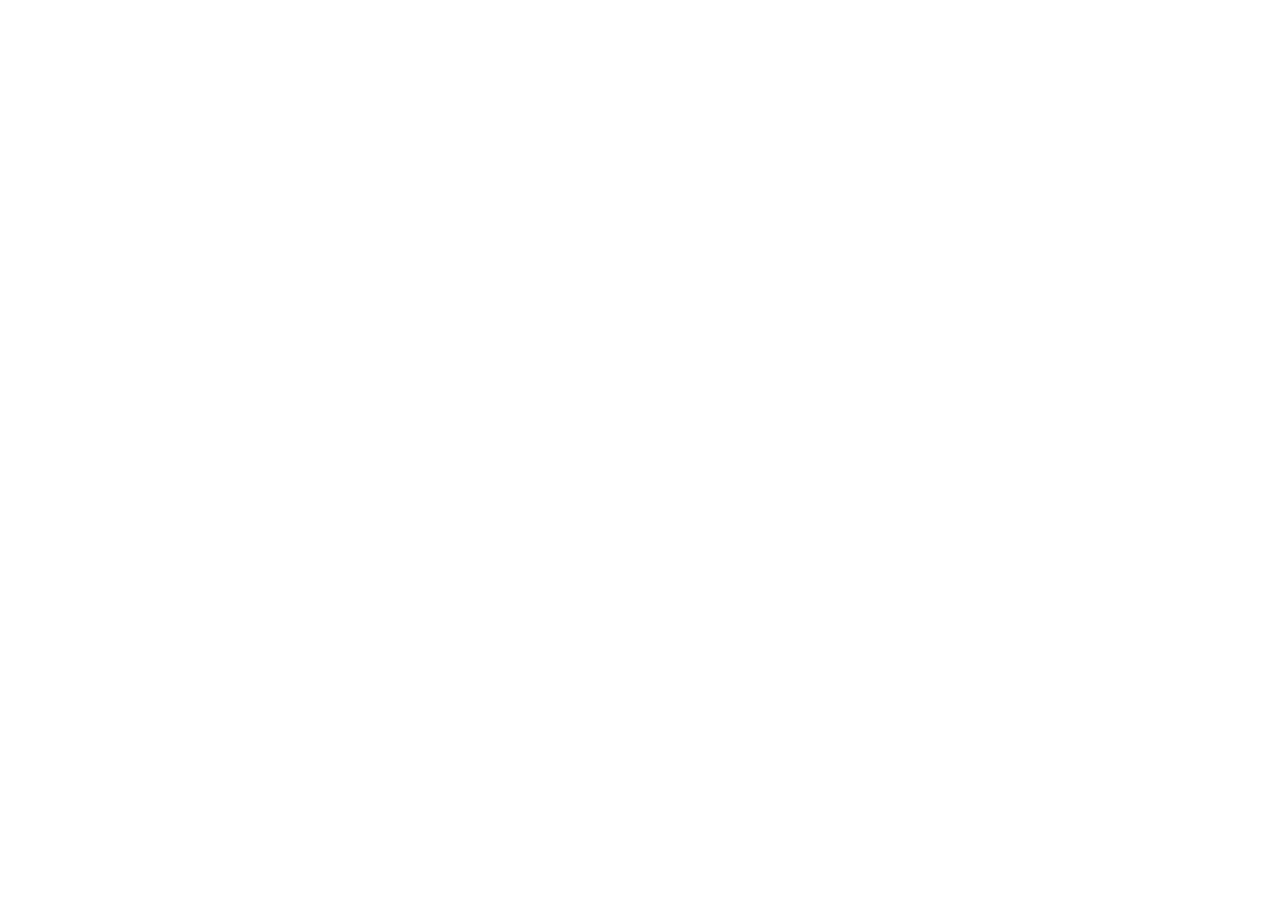
==== index.html @ 27cef918 "Add files via upload" ====
<!doctype html>
<html lang="en">
<head>
<meta charset="UTF-8" />
<meta name="viewport" content="width=device-width, initial-scale=1" />
<meta name="theme-color" content="#070a12" />
<title>MS Labs — Software &amp; Digital Products</title>
<meta name="description" content="MS Labs builds software products and digital solutions that solve real-world problems. Explore our products and software development services." />
<link rel="icon" type="image/svg+xml" href="/favicon.svg" />
<meta property="og:type" content="website" />
<meta property="og:site_name" content="MS Labs" />
<meta property="og:title" content="MS Labs — Software & Digital Products" />
<meta property="og:description" content="MS Labs builds software products and digital solutions that solve real-world problems." />
<meta property="og:url" content="https://mslabs.example/" />
<meta property="og:image" content="https://mslabs.example/og.png" />
<meta name="twitter:card" content="summary_large_image" />
  <script type="module" crossorigin src="/assets/index-n1pGgYKS.js"></script>
  <link rel="stylesheet" crossorigin href="/assets/index-Dx0YAX6_.css">
</head>
<body><div id="root"></div></body>
</html>
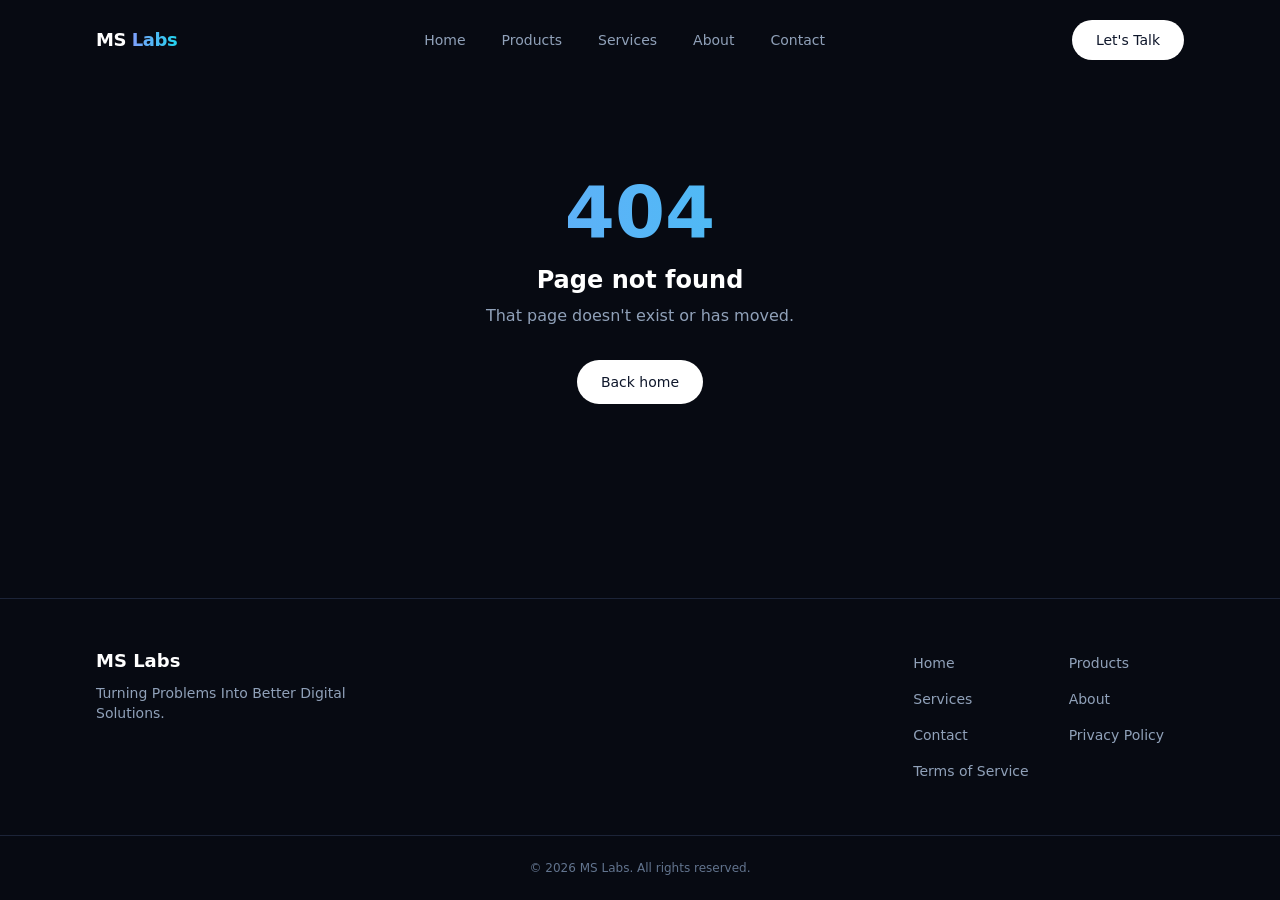
==== commit 09fcc3ab: "Add files via upload" ====
--- a/index.html
+++ b/index.html
@@ -14,8 +14,8 @@
 <meta property="og:url" content="https://mslabs.example/" />
 <meta property="og:image" content="https://mslabs.example/og.png" />
 <meta name="twitter:card" content="summary_large_image" />
-  <script type="module" crossorigin src="/assets/index-n1pGgYKS.js"></script>
-  <link rel="stylesheet" crossorigin href="/assets/index-Dx0YAX6_.css">
+  <script type="module" crossorigin src="/assets/index-CNzexE3i.js"></script>
+  <link rel="stylesheet" crossorigin href="/assets/index-DftEGc0z.css">
 </head>
 <body><div id="root"></div></body>
 </html>
--- a/assets/index-DftEGc0z.css
+++ b/assets/index-DftEGc0z.css
@@ -0,0 +1,2 @@
+/*! tailwindcss v4.3.3 | MIT License | https://tailwindcss.com */
+@layer properties{@supports (((-webkit-hyphens:none)) and (not (margin-trim:inline))) or ((-moz-orient:inline) and (not (color:rgb(from red r g b)))){*,:before,:after,::backdrop{--tw-translate-x:0;--tw-translate-y:0;--tw-translate-z:0;--tw-rotate-x:initial;--tw-rotate-y:initial;--tw-rotate-z:initial;--tw-skew-x:initial;--tw-skew-y:initial;--tw-space-y-reverse:0;--tw-border-style:solid;--tw-gradient-position:initial;--tw-gradient-from:#0000;--tw-gradient-via:#0000;--tw-gradient-to:#0000;--tw-gradient-stops:initial;--tw-gradient-via-stops:initial;--tw-gradient-from-position:0%;--tw-gradient-via-position:50%;--tw-gradient-to-position:100%;--tw-leading:initial;--tw-font-weight:initial;--tw-tracking:initial;--tw-blur:initial;--tw-brightness:initial;--tw-contrast:initial;--tw-grayscale:initial;--tw-hue-rotate:initial;--tw-invert:initial;--tw-opacity:initial;--tw-saturate:initial;--tw-sepia:initial;--tw-drop-shadow:initial;--tw-drop-shadow-color:initial;--tw-drop-shadow-alpha:100%;--tw-drop-shadow-size:initial;--tw-backdrop-blur:initial;--tw-backdrop-brightness:initial;--tw-backdrop-contrast:initial;--tw-backdrop-grayscale:initial;--tw-backdrop-hue-rotate:initial;--tw-backdrop-invert:initial;--tw-backdrop-opacity:initial;--tw-backdrop-saturate:initial;--tw-backdrop-sepia:initial;--tw-duration:initial;--tw-ease:initial;--tw-scale-x:1;--tw-scale-y:1;--tw-scale-z:1}}}@layer theme{:root,:host{--font-sans:-apple-system, BlinkMacSystemFont, "Segoe UI", Roboto, "Helvetica Neue", "Noto Sans", Arial, sans-serif, "Apple Color Emoji", "Segoe UI Emoji", "Segoe UI Symbol", "Noto Color Emoji";--font-mono:ui-monospace, SFMono-Regular, Menlo, Monaco, Consolas, "Liberation Mono", "Courier New", monospace;--color-emerald-400:oklch(76.5% .177 163.223);--color-emerald-500:oklch(69.6% .17 162.48);--color-slate-200:oklch(92.9% .013 255.508);--color-slate-300:oklch(86.9% .022 252.894);--color-slate-400:oklch(70.4% .04 256.788);--color-slate-500:oklch(55.4% .046 257.417);--color-slate-900:oklch(20.8% .042 265.755);--color-white:#fff;--spacing:.25rem;--container-xs:20rem;--container-xl:36rem;--container-2xl:42rem;--container-3xl:48rem;--container-4xl:56rem;--container-6xl:72rem;--text-xs:.75rem;--text-xs--line-height:calc(1 / .75);--text-sm:.875rem;--text-sm--line-height:calc(1.25 / .875);--text-base:1rem;--text-base--line-height:calc(1.5 / 1);--text-lg:1.125rem;--text-lg--line-height:calc(1.75 / 1.125);--text-xl:1.25rem;--text-xl--line-height:calc(1.75 / 1.25);--text-2xl:1.5rem;--text-2xl--line-height:calc(2 / 1.5);--text-3xl:1.875rem;--text-3xl--line-height:calc(2.25 / 1.875);--text-4xl:2.25rem;--text-4xl--line-height:calc(2.5 / 2.25);--text-5xl:3rem;--text-5xl--line-height:1;--text-6xl:3.75rem;--text-6xl--line-height:1;--text-7xl:4.5rem;--text-7xl--line-height:1;--font-weight-medium:500;--font-weight-semibold:600;--tracking-tight:-.025em;--tracking-widest:.1em;--radius-xl:.75rem;--radius-2xl:1rem;--radius-3xl:1.5rem;--ease-in:cubic-bezier(.4, 0, 1, 1);--ease-out:cubic-bezier(0, 0, .2, 1);--ease-in-out:cubic-bezier(.4, 0, .2, 1);--blur-xl:24px;--blur-3xl:64px;--default-transition-duration:.15s;--default-transition-timing-function:cubic-bezier(.4, 0, .2, 1);--default-font-family:var(--font-sans);--default-mono-font-family:var(--font-mono);--color-bg:#070a12;--color-card:#0e1320;--color-line:#1c2438;--color-brand:#6d7dff;--color-brand2:#22d3ee}}@layer base{*,:after,:before,::backdrop{box-sizing:border-box;border:0 solid;margin:0;padding:0}::file-selector-button{box-sizing:border-box;border:0 solid;margin:0;padding:0}html,:host{-webkit-text-size-adjust:100%;tab-size:4;line-height:1.5;font-family:var(--default-font-family,-apple-system, BlinkMacSystemFont, "Segoe UI", Roboto, "Helvetica Neue", "Noto Sans", Arial, sans-serif, "Apple Color Emoji", "Segoe UI Emoji", "Segoe UI Symbol", "Noto Color Emoji");font-feature-settings:var(--default-font-feature-settings,normal);font-variation-settings:var(--default-font-variation-settings,normal);-webkit-tap-highlight-color:transparent}hr{height:0;color:inherit;border-top-width:1px}abbr:where([title]){-webkit-text-decoration:underline dotted;text-decoration:underline dotted}h1,h2,h3,h4,h5,h6{font-size:inherit;font-weight:inherit}a{color:inherit;-webkit-text-decoration:inherit;-webkit-text-decoration:inherit;-webkit-text-decoration:inherit;-webkit-text-decoration:inherit;text-decoration:inherit}b,strong{font-weight:bolder}code,kbd,samp,pre{font-family:var(--default-mono-font-family,ui-monospace, SFMono-Regular, Menlo, Monaco, Consolas, "Liberation Mono", "Courier New", monospace);font-feature-settings:var(--default-mono-font-feature-settings,normal);font-variation-settings:var(--default-mono-font-variation-settings,normal);font-size:1em}small{font-size:80%}sub,sup{vertical-align:baseline;font-size:75%;line-height:0;position:relative}sub{bottom:-.25em}sup{top:-.5em}table{text-indent:0;border-color:inherit;border-collapse:collapse}:-moz-focusring:where(:not(iframe)){outline:auto}progress{vertical-align:baseline}summary{display:list-item}ol,ul,menu{list-style:none}img,svg,video,canvas,audio,iframe,embed,object{vertical-align:middle;display:block}img,video{max-width:100%;height:auto}button,input,select,optgroup,textarea{font:inherit;font-feature-settings:inherit;font-variation-settings:inherit;letter-spacing:inherit;color:inherit;opacity:1;background-color:#0000;border-radius:0}::file-selector-button{font:inherit;font-feature-settings:inherit;font-variation-settings:inherit;letter-spacing:inherit;color:inherit;opacity:1;background-color:#0000;border-radius:0}:where(select:is([multiple],[size])) optgroup{font-weight:bolder}:where(select:is([multiple],[size])) optgroup option{padding-inline-start:20px}::file-selector-button{margin-inline-end:4px}::placeholder{opacity:1}@supports (not ((-webkit-appearance:-apple-pay-button))) or (contain-intrinsic-size:1px){::placeholder{color:currentColor}@supports (color:color-mix(in lab, red, red)){::placeholder{color:color-mix(in oklab, currentcolor 50%, transparent)}}}textarea{resize:vertical}::-webkit-search-decoration{-webkit-appearance:none}::-webkit-date-and-time-value{min-height:1lh;text-align:inherit}::-webkit-datetime-edit{display:inline-flex}::-webkit-datetime-edit-fields-wrapper{padding:0}::-webkit-datetime-edit{padding-block:0}::-webkit-datetime-edit-year-field{padding-block:0}::-webkit-datetime-edit-month-field{padding-block:0}::-webkit-datetime-edit-day-field{padding-block:0}::-webkit-datetime-edit-hour-field{padding-block:0}::-webkit-datetime-edit-minute-field{padding-block:0}::-webkit-datetime-edit-second-field{padding-block:0}::-webkit-datetime-edit-millisecond-field{padding-block:0}::-webkit-datetime-edit-meridiem-field{padding-block:0}::-webkit-calendar-picker-indicator{line-height:1}:-moz-ui-invalid{box-shadow:none}button,input:where([type=button],[type=reset],[type=submit]){appearance:button}::file-selector-button{appearance:button}::-webkit-inner-spin-button{height:auto}::-webkit-outer-spin-button{height:auto}[hidden]:where(:not([hidden=until-found])){display:none!important}}@layer components;@layer utilities{.pointer-events-none{pointer-events:none}.visible{visibility:visible}.sr-only{clip-path:inset(50%);white-space:nowrap;border-width:0;width:1px;height:1px;margin:-1px;padding:0;position:absolute;overflow:hidden}.absolute{position:absolute}.fixed{position:fixed}.relative{position:relative}.static{position:static}.inset-0{inset:0}.inset-x-0{inset-inline:0}.-top-24{top:calc(var(--spacing) * -24)}.-top-32{top:calc(var(--spacing) * -32)}.top-0{top:0}.top-12{top:calc(var(--spacing) * 12)}.top-40{top:calc(var(--spacing) * 40)}.right-0{right:0}.left-1\/2{left:50%}.left-6{left:calc(var(--spacing) * 6)}.-z-10{z-index:calc(10 * -1)}.z-50{z-index:50}.mx-auto{margin-inline:auto}.mt-0\.5{margin-top:calc(var(--spacing) * .5)}.mt-1{margin-top:var(--spacing)}.mt-1\.5{margin-top:calc(var(--spacing) * 1.5)}.mt-2{margin-top:calc(var(--spacing) * 2)}.mt-3{margin-top:calc(var(--spacing) * 3)}.mt-4{margin-top:calc(var(--spacing) * 4)}.mt-5{margin-top:calc(var(--spacing) * 5)}.mt-6{margin-top:calc(var(--spacing) * 6)}.mt-8{margin-top:calc(var(--spacing) * 8)}.mt-9{margin-top:calc(var(--spacing) * 9)}.mt-10{margin-top:calc(var(--spacing) * 10)}.mb-3{margin-bottom:calc(var(--spacing) * 3)}.mb-5{margin-bottom:calc(var(--spacing) * 5)}.mb-6{margin-bottom:calc(var(--spacing) * 6)}.mb-8{margin-bottom:calc(var(--spacing) * 8)}.mb-12{margin-bottom:calc(var(--spacing) * 12)}.block{display:block}.contents{display:contents}.flex{display:flex}.grid{display:grid}.hidden{display:none}.inline{display:inline}.inline-block{display:inline-block}.inline-flex{display:inline-flex}.aspect-\[4\/3\]{aspect-ratio:4/3}.aspect-\[16\/9\]{aspect-ratio:16/9}.h-0\.5{height:calc(var(--spacing) * .5)}.h-4{height:calc(var(--spacing) * 4)}.h-6{height:calc(var(--spacing) * 6)}.h-7{height:calc(var(--spacing) * 7)}.h-11{height:calc(var(--spacing) * 11)}.h-12{height:calc(var(--spacing) * 12)}.h-14{height:calc(var(--spacing) * 14)}.h-16{height:calc(var(--spacing) * 16)}.h-20{height:calc(var(--spacing) * 20)}.h-64{height:calc(var(--spacing) * 64)}.h-72{height:calc(var(--spacing) * 72)}.h-96{height:calc(var(--spacing) * 96)}.h-\[60vh\]{height:60vh}.h-\[calc\(100\%-2rem\)\]{height:calc(100% - 2rem)}.h-full{height:100%}.\!min-h-10{min-height:calc(var(--spacing) * 10)!important}.min-h-11{min-height:calc(var(--spacing) * 11)}.min-h-screen{min-height:100vh}.w-4{width:calc(var(--spacing) * 4)}.w-5{width:calc(var(--spacing) * 5)}.w-6{width:calc(var(--spacing) * 6)}.w-7{width:calc(var(--spacing) * 7)}.w-11{width:calc(var(--spacing) * 11)}.w-12{width:calc(var(--spacing) * 12)}.w-16{width:calc(var(--spacing) * 16)}.w-72{width:calc(var(--spacing) * 72)}.w-96{width:calc(var(--spacing) * 96)}.w-full{width:100%}.w-px{width:1px}.max-w-2xl{max-width:var(--container-2xl)}.max-w-3xl{max-width:var(--container-3xl)}.max-w-4xl{max-width:var(--container-4xl)}.max-w-6xl{max-width:var(--container-6xl)}.max-w-xl{max-width:var(--container-xl)}.max-w-xs{max-width:var(--container-xs)}.flex-1{flex:1}.shrink-0{flex-shrink:0}.grow{flex-grow:1}.-translate-x-1\/2{--tw-translate-x:calc(calc(1 / 2 * 100%) * -1);translate:var(--tw-translate-x) var(--tw-translate-y)}.transform{transform:var(--tw-rotate-x,) var(--tw-rotate-y,) var(--tw-rotate-z,) var(--tw-skew-x,) var(--tw-skew-y,)}.resize{resize:both}.grid-cols-2{grid-template-columns:repeat(2,minmax(0,1fr))}.flex-col{flex-direction:column}.place-items-center{place-items:center}.items-center{align-items:center}.justify-between{justify-content:space-between}.justify-center{justify-content:center}.gap-1{gap:var(--spacing)}.gap-1\.5{gap:calc(var(--spacing) * 1.5)}.gap-2{gap:calc(var(--spacing) * 2)}.gap-3{gap:calc(var(--spacing) * 3)}.gap-4{gap:calc(var(--spacing) * 4)}.gap-5{gap:calc(var(--spacing) * 5)}.gap-8{gap:calc(var(--spacing) * 8)}.gap-10{gap:calc(var(--spacing) * 10)}.gap-12{gap:calc(var(--spacing) * 12)}:where(.space-y-1>:not(:last-child)){--tw-space-y-reverse:0;margin-block-start:calc(var(--spacing) * var(--tw-space-y-reverse));margin-block-end:calc(var(--spacing) * calc(1 - var(--tw-space-y-reverse)))}:where(.space-y-2>:not(:last-child)){--tw-space-y-reverse:0;margin-block-start:calc(calc(var(--spacing) * 2) * var(--tw-space-y-reverse));margin-block-end:calc(calc(var(--spacing) * 2) * calc(1 - var(--tw-space-y-reverse)))}:where(.space-y-3>:not(:last-child)){--tw-space-y-reverse:0;margin-block-start:calc(calc(var(--spacing) * 3) * var(--tw-space-y-reverse));margin-block-end:calc(calc(var(--spacing) * 3) * calc(1 - var(--tw-space-y-reverse)))}:where(.space-y-4>:not(:last-child)){--tw-space-y-reverse:0;margin-block-start:calc(calc(var(--spacing) * 4) * var(--tw-space-y-reverse));margin-block-end:calc(calc(var(--spacing) * 4) * calc(1 - var(--tw-space-y-reverse)))}.gap-x-10{column-gap:calc(var(--spacing) * 10)}.gap-y-1{row-gap:var(--spacing)}.overflow-hidden{overflow:hidden}.rounded{border-radius:.25rem}.rounded-2xl{border-radius:var(--radius-2xl)}.rounded-3xl{border-radius:var(--radius-3xl)}.rounded-full{border-radius:2147483647px}.rounded-xl{border-radius:var(--radius-xl)}.border{border-style:var(--tw-border-style);border-width:1px}.border-t{border-top-style:var(--tw-border-style);border-top-width:1px}.border-b{border-bottom-style:var(--tw-border-style);border-bottom-width:1px}.border-brand\/40{border-color:#6d7dff66}@supports (color:color-mix(in lab, red, red)){.border-brand\/40{border-color:color-mix(in oklab, var(--color-brand) 40%, transparent)}}.border-line{border-color:var(--color-line)}.border-white\/15{border-color:#ffffff26}@supports (color:color-mix(in lab, red, red)){.border-white\/15{border-color:color-mix(in oklab, var(--color-white) 15%, transparent)}}.bg-bg\/85{background-color:#070a12d9}@supports (color:color-mix(in lab, red, red)){.bg-bg\/85{background-color:color-mix(in oklab, var(--color-bg) 85%, transparent)}}.bg-brand\/25{background-color:#6d7dff40}@supports (color:color-mix(in lab, red, red)){.bg-brand\/25{background-color:color-mix(in oklab, var(--color-brand) 25%, transparent)}}.bg-brand\/30{background-color:#6d7dff4d}@supports (color:color-mix(in lab, red, red)){.bg-brand\/30{background-color:color-mix(in oklab, var(--color-brand) 30%, transparent)}}.bg-brand2\/10{background-color:#22d3ee1a}@supports (color:color-mix(in lab, red, red)){.bg-brand2\/10{background-color:color-mix(in oklab, var(--color-brand2) 10%, transparent)}}.bg-card{background-color:var(--color-card)}.bg-card\/70{background-color:#0e1320b3}@supports (color:color-mix(in lab, red, red)){.bg-card\/70{background-color:color-mix(in oklab, var(--color-card) 70%, transparent)}}.bg-emerald-500{background-color:var(--color-emerald-500)}.bg-line{background-color:var(--color-line)}.bg-slate-900{background-color:var(--color-slate-900)}.bg-white{background-color:var(--color-white)}.bg-white\/10{background-color:#ffffff1a}@supports (color:color-mix(in lab, red, red)){.bg-white\/10{background-color:color-mix(in oklab, var(--color-white) 10%, transparent)}}.bg-gradient-to-br{--tw-gradient-position:to bottom right in oklab;background-image:linear-gradient(var(--tw-gradient-stops))}.bg-\[linear-gradient\(\#ffffff08_1px\,transparent_1px\)\,linear-gradient\(90deg\,\#ffffff08_1px\,transparent_1px\)\]{background-image:linear-gradient(#ffffff08 1px,#0000 1px),linear-gradient(90deg,#ffffff08 1px,#0000 1px)}.from-brand\/20{--tw-gradient-from:#6d7dff33}@supports (color:color-mix(in lab, red, red)){.from-brand\/20{--tw-gradient-from:color-mix(in oklab, var(--color-brand) 20%, transparent)}}.from-brand\/20{--tw-gradient-stops:var(--tw-gradient-via-stops,var(--tw-gradient-position), var(--tw-gradient-from) var(--tw-gradient-from-position), var(--tw-gradient-to) var(--tw-gradient-to-position))}.to-brand2\/10{--tw-gradient-to:#22d3ee1a}@supports (color:color-mix(in lab, red, red)){.to-brand2\/10{--tw-gradient-to:color-mix(in oklab, var(--color-brand2) 10%, transparent)}}.to-brand2\/10{--tw-gradient-stops:var(--tw-gradient-via-stops,var(--tw-gradient-position), var(--tw-gradient-from) var(--tw-gradient-from-position), var(--tw-gradient-to) var(--tw-gradient-to-position))}.\[mask-image\:radial-gradient\(ellipse_at_top\,black\,transparent_70\%\)\]{-webkit-mask-image:radial-gradient(at top,#000,#0000 70%);mask-image:radial-gradient(at top,#000,#0000 70%)}.bg-\[size\:48px_48px\]{background-size:48px 48px}.object-cover{object-fit:cover}.p-6{padding:calc(var(--spacing) * 6)}.p-7{padding:calc(var(--spacing) * 7)}.px-2\.5{padding-inline:calc(var(--spacing) * 2.5)}.px-4{padding-inline:calc(var(--spacing) * 4)}.px-5{padding-inline:calc(var(--spacing) * 5)}.px-6{padding-inline:calc(var(--spacing) * 6)}.\!py-8{padding-block:calc(var(--spacing) * 8)!important}.py-1{padding-block:var(--spacing)}.py-1\.5{padding-block:calc(var(--spacing) * 1.5)}.py-2{padding-block:calc(var(--spacing) * 2)}.py-3{padding-block:calc(var(--spacing) * 3)}.py-6{padding-block:calc(var(--spacing) * 6)}.py-12{padding-block:calc(var(--spacing) * 12)}.py-14{padding-block:calc(var(--spacing) * 14)}.py-16{padding-block:calc(var(--spacing) * 16)}.pt-2{padding-top:calc(var(--spacing) * 2)}.pt-3{padding-top:calc(var(--spacing) * 3)}.pt-14{padding-top:calc(var(--spacing) * 14)}.pt-20{padding-top:calc(var(--spacing) * 20)}.pb-6{padding-bottom:calc(var(--spacing) * 6)}.pb-10{padding-bottom:calc(var(--spacing) * 10)}.pb-16{padding-bottom:calc(var(--spacing) * 16)}.text-center{text-align:center}.text-2xl{font-size:var(--text-2xl);line-height:var(--tw-leading,var(--text-2xl--line-height))}.text-3xl{font-size:var(--text-3xl);line-height:var(--tw-leading,var(--text-3xl--line-height))}.text-4xl{font-size:var(--text-4xl);line-height:var(--tw-leading,var(--text-4xl--line-height))}.text-7xl{font-size:var(--text-7xl);line-height:var(--tw-leading,var(--text-7xl--line-height))}.text-base{font-size:var(--text-base);line-height:var(--tw-leading,var(--text-base--line-height))}.text-lg{font-size:var(--text-lg);line-height:var(--tw-leading,var(--text-lg--line-height))}.text-sm{font-size:var(--text-sm);line-height:var(--tw-leading,var(--text-sm--line-height))}.text-xl{font-size:var(--text-xl);line-height:var(--tw-leading,var(--text-xl--line-height))}.text-xs{font-size:var(--text-xs);line-height:var(--tw-leading,var(--text-xs--line-height))}.leading-\[1\.1\]{--tw-leading:1.1;line-height:1.1}.font-medium{--tw-font-weight:var(--font-weight-medium);font-weight:var(--font-weight-medium)}.font-semibold{--tw-font-weight:var(--font-weight-semibold);font-weight:var(--font-weight-semibold)}.tracking-tight{--tw-tracking:var(--tracking-tight);letter-spacing:var(--tracking-tight)}.tracking-widest{--tw-tracking:var(--tracking-widest);letter-spacing:var(--tracking-widest)}.text-brand{color:var(--color-brand)}.text-brand2{color:var(--color-brand2)}.text-emerald-400{color:var(--color-emerald-400)}.text-slate-300{color:var(--color-slate-300)}.text-slate-400{color:var(--color-slate-400)}.text-slate-500{color:var(--color-slate-500)}.text-slate-900{color:var(--color-slate-900)}.text-white{color:var(--color-white)}.text-white\/80{color:#fffc}@supports (color:color-mix(in lab, red, red)){.text-white\/80{color:color-mix(in oklab, var(--color-white) 80%, transparent)}}.uppercase{text-transform:uppercase}.italic{font-style:italic}.blur{--tw-blur:blur(8px);filter:var(--tw-blur,) var(--tw-brightness,) var(--tw-contrast,) var(--tw-grayscale,) var(--tw-hue-rotate,) var(--tw-invert,) var(--tw-saturate,) var(--tw-sepia,) var(--tw-drop-shadow,)}.blur-3xl{--tw-blur:blur(var(--blur-3xl));filter:var(--tw-blur,) var(--tw-brightness,) var(--tw-contrast,) var(--tw-grayscale,) var(--tw-hue-rotate,) var(--tw-invert,) var(--tw-saturate,) var(--tw-sepia,) var(--tw-drop-shadow,)}.drop-shadow{--tw-drop-shadow-size:drop-shadow(0 1px 2px var(--tw-drop-shadow-color,#0000001a)) drop-shadow(0 1px 1px var(--tw-drop-shadow-color,#0000000f));--tw-drop-shadow:drop-shadow(0 1px 2px #0000001a) drop-shadow(0 1px 1px #0000000f);filter:var(--tw-blur,) var(--tw-brightness,) var(--tw-contrast,) var(--tw-grayscale,) var(--tw-hue-rotate,) var(--tw-invert,) var(--tw-saturate,) var(--tw-sepia,) var(--tw-drop-shadow,)}.filter{filter:var(--tw-blur,) var(--tw-brightness,) var(--tw-contrast,) var(--tw-grayscale,) var(--tw-hue-rotate,) var(--tw-invert,) var(--tw-saturate,) var(--tw-sepia,) var(--tw-drop-shadow,)}.filter\!{filter:var(--tw-blur,) var(--tw-brightness,) var(--tw-contrast,) var(--tw-grayscale,) var(--tw-hue-rotate,) var(--tw-invert,) var(--tw-saturate,) var(--tw-sepia,) var(--tw-drop-shadow,)!important}.backdrop-blur-xl{--tw-backdrop-blur:blur(var(--blur-xl));-webkit-backdrop-filter:var(--tw-backdrop-blur,) var(--tw-backdrop-brightness,) var(--tw-backdrop-contrast,) var(--tw-backdrop-grayscale,) var(--tw-backdrop-hue-rotate,) var(--tw-backdrop-invert,) var(--tw-backdrop-opacity,) var(--tw-backdrop-saturate,) var(--tw-backdrop-sepia,);backdrop-filter:var(--tw-backdrop-blur,) var(--tw-backdrop-brightness,) var(--tw-backdrop-contrast,) var(--tw-backdrop-grayscale,) var(--tw-backdrop-hue-rotate,) var(--tw-backdrop-invert,) var(--tw-backdrop-opacity,) var(--tw-backdrop-saturate,) var(--tw-backdrop-sepia,)}.transition{transition-property:color,background-color,border-color,outline-color,text-decoration-color,fill,stroke,--tw-gradient-from,--tw-gradient-via,--tw-gradient-to,opacity,box-shadow,transform,translate,scale,rotate,filter,-webkit-backdrop-filter,backdrop-filter,display,content-visibility,overlay,pointer-events;transition-timing-function:var(--tw-ease,var(--default-transition-timing-function));transition-duration:var(--tw-duration,var(--default-transition-duration))}.transition-all{transition-property:all;transition-timing-function:var(--tw-ease,var(--default-transition-timing-function));transition-duration:var(--tw-duration,var(--default-transition-duration))}.transition-colors{transition-property:color,background-color,border-color,outline-color,text-decoration-color,fill,stroke,--tw-gradient-from,--tw-gradient-via,--tw-gradient-to;transition-timing-function:var(--tw-ease,var(--default-transition-timing-function));transition-duration:var(--tw-duration,var(--default-transition-duration))}.duration-300{--tw-duration:.3s;transition-duration:.3s}.ease-in{--tw-ease:var(--ease-in);transition-timing-function:var(--ease-in)}.ease-in-out{--tw-ease:var(--ease-in-out);transition-timing-function:var(--ease-in-out)}.ease-out{--tw-ease:var(--ease-out);transition-timing-function:var(--ease-out)}.outline-none{--tw-outline-style:none;outline-style:none}@media (hover:hover){.group-hover\:translate-x-0\.5:is(:where(.group):hover *){--tw-translate-x:calc(var(--spacing) * .5);translate:var(--tw-translate-x) var(--tw-translate-y)}.group-hover\:-translate-y-0\.5:is(:where(.group):hover *){--tw-translate-y:calc(var(--spacing) * -.5);translate:var(--tw-translate-x) var(--tw-translate-y)}}.last\:pb-0:last-child{padding-bottom:0}@media (hover:hover){.hover\:border-brand\/50:hover{border-color:#6d7dff80}@supports (color:color-mix(in lab, red, red)){.hover\:border-brand\/50:hover{border-color:color-mix(in oklab, var(--color-brand) 50%, transparent)}}.hover\:bg-emerald-400:hover{background-color:var(--color-emerald-400)}.hover\:bg-slate-200:hover{background-color:var(--color-slate-200)}.hover\:bg-white\/10:hover{background-color:#ffffff1a}@supports (color:color-mix(in lab, red, red)){.hover\:bg-white\/10:hover{background-color:color-mix(in oklab, var(--color-white) 10%, transparent)}}.hover\:text-white:hover{color:var(--color-white)}}.focus\:not-sr-only:focus{clip-path:none;white-space:normal;width:auto;height:auto;margin:0;padding:0;position:static;overflow:visible}.focus\:fixed:focus{position:fixed}.focus\:top-3:focus{top:calc(var(--spacing) * 3)}.focus\:left-3:focus{left:calc(var(--spacing) * 3)}.focus\:z-\[60\]:focus{z-index:60}.focus\:rounded:focus{border-radius:.25rem}.focus\:border-brand:focus{border-color:var(--color-brand)}.focus\:bg-white:focus{background-color:var(--color-white)}.focus\:px-3:focus{padding-inline:calc(var(--spacing) * 3)}.focus\:py-2:focus{padding-block:calc(var(--spacing) * 2)}.focus\:text-slate-900:focus{color:var(--color-slate-900)}.active\:scale-95:active{--tw-scale-x:95%;--tw-scale-y:95%;--tw-scale-z:95%;scale:var(--tw-scale-x) var(--tw-scale-y)}@media (width>=40rem){.sm\:h-\[32rem\]{height:32rem}.sm\:w-\[32rem\]{width:32rem}.sm\:w-auto{width:auto}.sm\:grid-cols-2{grid-template-columns:repeat(2,minmax(0,1fr))}.sm\:flex-row{flex-direction:row}.sm\:px-8{padding-inline:calc(var(--spacing) * 8)}.sm\:px-12{padding-inline:calc(var(--spacing) * 12)}.sm\:py-20{padding-block:calc(var(--spacing) * 20)}.sm\:py-24{padding-block:calc(var(--spacing) * 24)}.sm\:pt-24{padding-top:calc(var(--spacing) * 24)}.sm\:pb-24{padding-bottom:calc(var(--spacing) * 24)}.sm\:text-4xl{font-size:var(--text-4xl);line-height:var(--tw-leading,var(--text-4xl--line-height))}.sm\:text-5xl{font-size:var(--text-5xl);line-height:var(--tw-leading,var(--text-5xl--line-height))}.sm\:text-6xl{font-size:var(--text-6xl);line-height:var(--tw-leading,var(--text-6xl--line-height))}.sm\:text-lg{font-size:var(--text-lg);line-height:var(--tw-leading,var(--text-lg--line-height))}}@media (width>=48rem){.md\:block{display:block}.md\:flex{display:flex}.md\:hidden{display:none}.md\:grid-cols-2{grid-template-columns:repeat(2,minmax(0,1fr))}.md\:grid-cols-3{grid-template-columns:repeat(3,minmax(0,1fr))}.md\:flex-row{flex-direction:row}.md\:justify-between{justify-content:space-between}}@media (width>=64rem){.lg\:col-span-2{grid-column:span 2/span 2}.lg\:col-span-3{grid-column:span 3/span 3}.lg\:grid-cols-2{grid-template-columns:repeat(2,minmax(0,1fr))}.lg\:grid-cols-3{grid-template-columns:repeat(3,minmax(0,1fr))}.lg\:grid-cols-5{grid-template-columns:repeat(5,minmax(0,1fr))}.lg\:text-7xl{font-size:var(--text-7xl);line-height:var(--tw-leading,var(--text-7xl--line-height))}}}html{scroll-behavior:smooth;color:#cbd5e1;background:#070a12}body{-webkit-font-smoothing:antialiased;font-family:ui-sans-serif,system-ui,-apple-system,Segoe UI,Roboto,sans-serif;overflow-x:hidden}.grad-text{color:#0000;background:linear-gradient(90deg,#8b98ff,#22d3ee);-webkit-background-clip:text;background-clip:text}@keyframes drift{50%{transform:translate(30px,-20px)}}.blob{animation:20s ease-in-out infinite drift}@media (prefers-reduced-motion:reduce){.blob{animation:none}html{scroll-behavior:auto}}@property --tw-translate-x{syntax:"*";inherits:false;initial-value:0}@property --tw-translate-y{syntax:"*";inherits:false;initial-value:0}@property --tw-translate-z{syntax:"*";inherits:false;initial-value:0}@property --tw-rotate-x{syntax:"*";inherits:false}@property --tw-rotate-y{syntax:"*";inherits:false}@property --tw-rotate-z{syntax:"*";inherits:false}@property --tw-skew-x{syntax:"*";inherits:false}@property --tw-skew-y{syntax:"*";inherits:false}@property --tw-space-y-reverse{syntax:"*";inherits:false;initial-value:0}@property --tw-border-style{syntax:"*";inherits:false;initial-value:solid}@property --tw-gradient-position{syntax:"*";inherits:false}@property --tw-gradient-from{syntax:"<color>";inherits:false;initial-value:#0000}@property --tw-gradient-via{syntax:"<color>";inherits:false;initial-value:#0000}@property --tw-gradient-to{syntax:"<color>";inherits:false;initial-value:#0000}@property --tw-gradient-stops{syntax:"*";inherits:false}@property --tw-gradient-via-stops{syntax:"*";inherits:false}@property --tw-gradient-from-position{syntax:"<length-percentage>";inherits:false;initial-value:0%}@property --tw-gradient-via-position{syntax:"<length-percentage>";inherits:false;initial-value:50%}@property --tw-gradient-to-position{syntax:"<length-percentage>";inherits:false;initial-value:100%}@property --tw-leading{syntax:"*";inherits:false}@property --tw-font-weight{syntax:"*";inherits:false}@property --tw-tracking{syntax:"*";inherits:false}@property --tw-blur{syntax:"*";inherits:false}@property --tw-brightness{syntax:"*";inherits:false}@property --tw-contrast{syntax:"*";inherits:false}@property --tw-grayscale{syntax:"*";inherits:false}@property --tw-hue-rotate{syntax:"*";inherits:false}@property --tw-invert{syntax:"*";inherits:false}@property --tw-opacity{syntax:"*";inherits:false}@property --tw-saturate{syntax:"*";inherits:false}@property --tw-sepia{syntax:"*";inherits:false}@property --tw-drop-shadow{syntax:"*";inherits:false}@property --tw-drop-shadow-color{syntax:"*";inherits:false}@property --tw-drop-shadow-alpha{syntax:"<percentage>";inherits:false;initial-value:100%}@property --tw-drop-shadow-size{syntax:"*";inherits:false}@property --tw-backdrop-blur{syntax:"*";inherits:false}@property --tw-backdrop-brightness{syntax:"*";inherits:false}@property --tw-backdrop-contrast{syntax:"*";inherits:false}@property --tw-backdrop-grayscale{syntax:"*";inherits:false}@property --tw-backdrop-hue-rotate{syntax:"*";inherits:false}@property --tw-backdrop-invert{syntax:"*";inherits:false}@property --tw-backdrop-opacity{syntax:"*";inherits:false}@property --tw-backdrop-saturate{syntax:"*";inherits:false}@property --tw-backdrop-sepia{syntax:"*";inherits:false}@property --tw-duration{syntax:"*";inherits:false}@property --tw-ease{syntax:"*";inherits:false}@property --tw-scale-x{syntax:"*";inherits:false;initial-value:1}@property --tw-scale-y{syntax:"*";inherits:false;initial-value:1}@property --tw-scale-z{syntax:"*";inherits:false;initial-value:1}
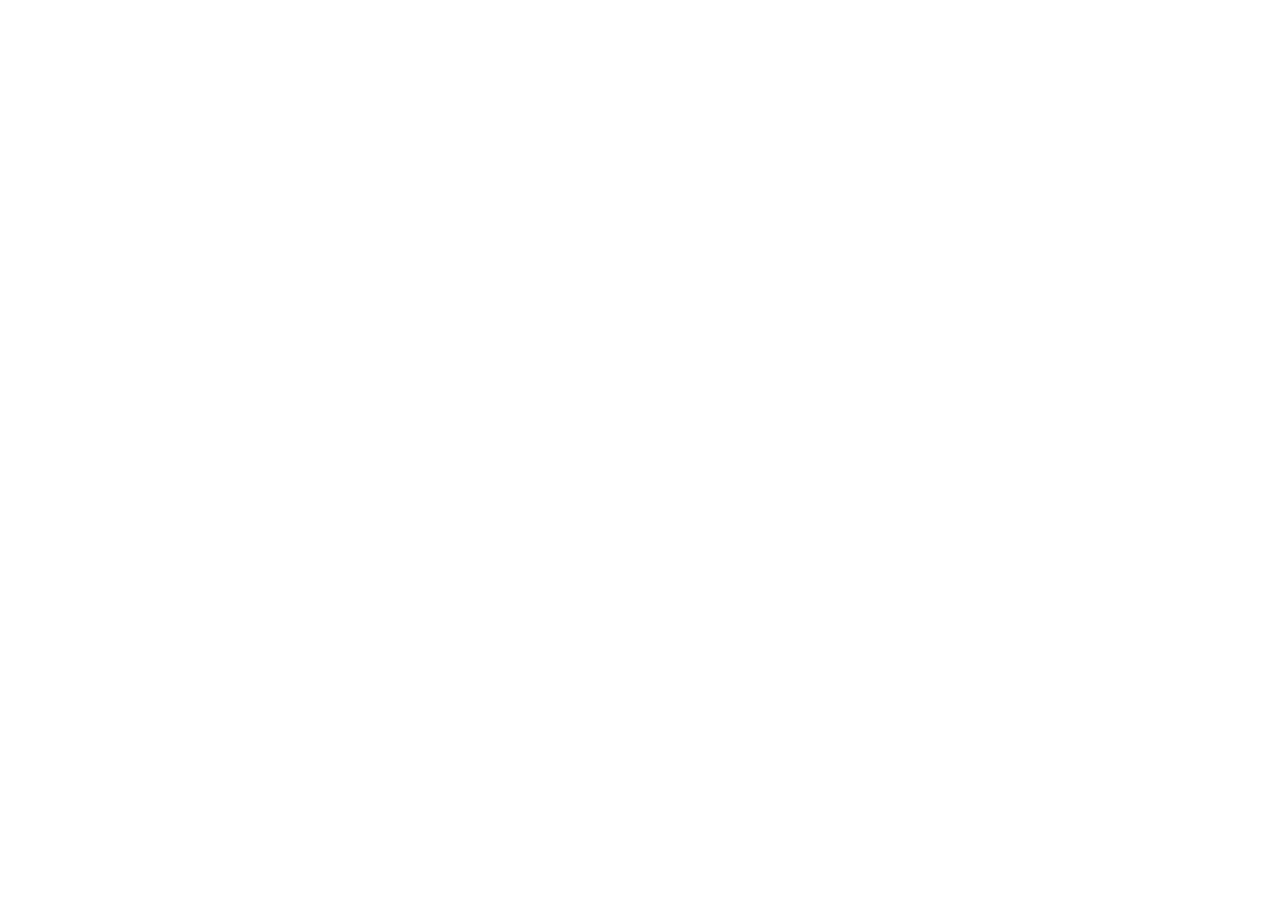
==== commit 4769be33: "Add files via upload" ====
--- a/index.html
+++ b/index.html
@@ -6,7 +6,7 @@
 <meta name="theme-color" content="#070a12" />
 <title>MS Labs — Software &amp; Digital Products</title>
 <meta name="description" content="MS Labs builds software products and digital solutions that solve real-world problems. Explore our products and software development services." />
-<link rel="icon" type="image/svg+xml" href="/favicon.svg" />
+<link rel="icon" type="image/svg+xml" href="/ms-labs-website/favicon.svg" />
 <meta property="og:type" content="website" />
 <meta property="og:site_name" content="MS Labs" />
 <meta property="og:title" content="MS Labs — Software & Digital Products" />
@@ -14,8 +14,8 @@
 <meta property="og:url" content="https://mslabs.example/" />
 <meta property="og:image" content="https://mslabs.example/og.png" />
 <meta name="twitter:card" content="summary_large_image" />
-  <script type="module" crossorigin src="/assets/index-CNzexE3i.js"></script>
-  <link rel="stylesheet" crossorigin href="/assets/index-DftEGc0z.css">
+  <script type="module" crossorigin src="/ms-labs-website/assets/index-BzxRMMkI.js"></script>
+  <link rel="stylesheet" crossorigin href="/ms-labs-website/assets/index-_ALHL3II.css">
 </head>
 <body><div id="root"></div></body>
 </html>
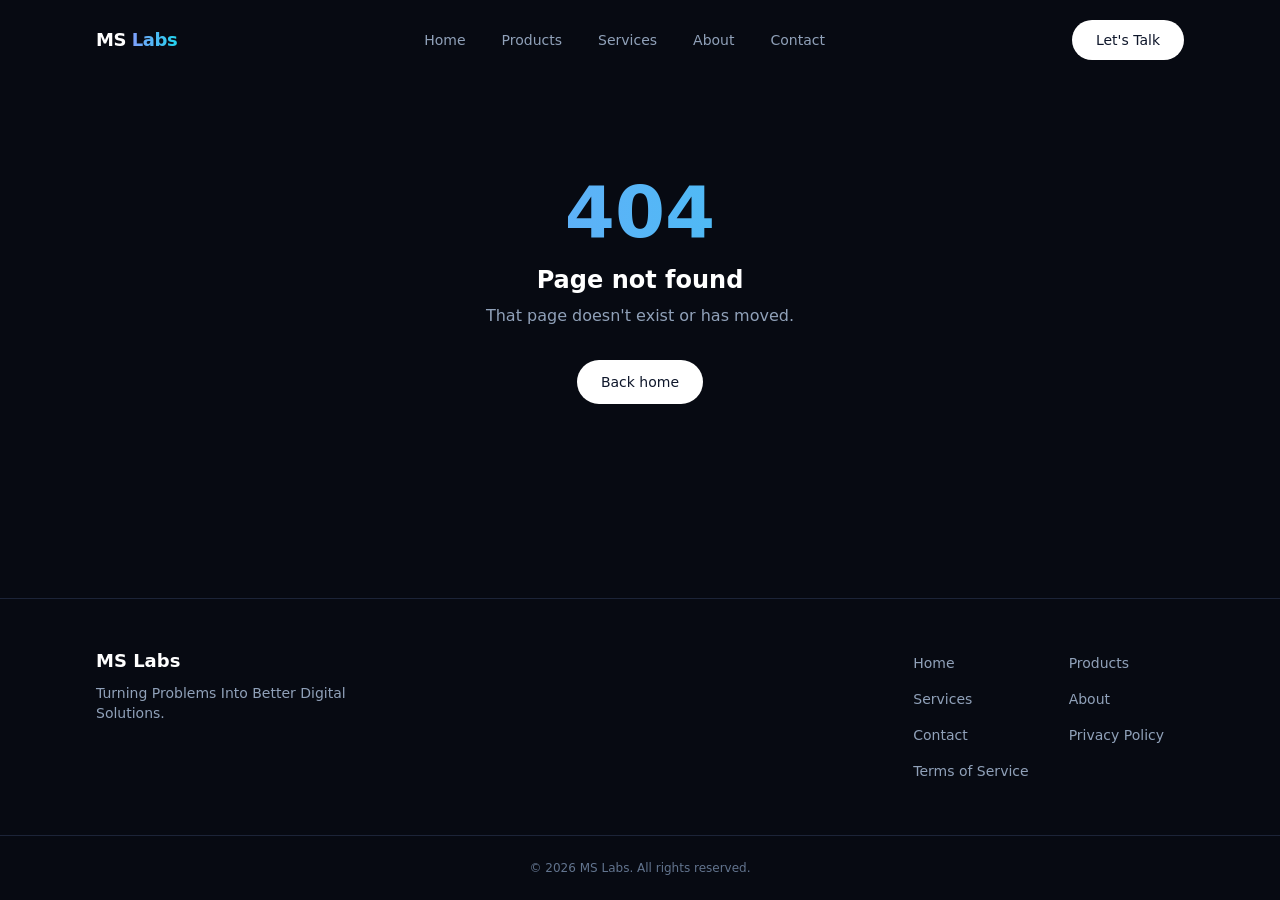
==== commit 41260ac2: "Add files via upload" ====
--- a/index.html
+++ b/index.html
@@ -6,16 +6,23 @@
 <meta name="theme-color" content="#070a12" />
 <title>MS Labs — Software &amp; Digital Products</title>
 <meta name="description" content="MS Labs builds software products and digital solutions that solve real-world problems. Explore our products and software development services." />
-<link rel="icon" type="image/svg+xml" href="/ms-labs-website/favicon.svg" />
+<link rel="icon" type="image/svg+xml" href="/favicon.svg" />
 <meta property="og:type" content="website" />
 <meta property="og:site_name" content="MS Labs" />
 <meta property="og:title" content="MS Labs — Software & Digital Products" />
 <meta property="og:description" content="MS Labs builds software products and digital solutions that solve real-world problems." />
-<meta property="og:url" content="https://mslabs.example/" />
-<meta property="og:image" content="https://mslabs.example/og.png" />
+<meta property="og:url" content="https://mslabs.online/" />
+<meta property="og:image" content="https://mslabs.online/og.png" />
+<meta property="og:image:type" content="image/png" />
+<meta property="og:image:width" content="1200" />
+<meta property="og:image:height" content="630" />
+<meta property="og:image:alt" content="MS Labs — Turning Problems Into Better Digital Solutions." />
 <meta name="twitter:card" content="summary_large_image" />
-  <script type="module" crossorigin src="/ms-labs-website/assets/index-BzxRMMkI.js"></script>
-  <link rel="stylesheet" crossorigin href="/ms-labs-website/assets/index-_ALHL3II.css">
+<meta name="twitter:title" content="MS Labs — Software & Digital Products" />
+<meta name="twitter:description" content="MS Labs builds software products and digital solutions that solve real-world problems." />
+<meta name="twitter:image" content="https://mslabs.online/og.png" />
+  <script type="module" crossorigin src="/assets/index-DWjuO920.js"></script>
+  <link rel="stylesheet" crossorigin href="/assets/index-_ALHL3II.css">
 </head>
 <body><div id="root"></div></body>
 </html>
--- a/assets/index-_ALHL3II.css
+++ b/assets/index-_ALHL3II.css
@@ -0,0 +1,2 @@
+/*! tailwindcss v4.3.3 | MIT License | https://tailwindcss.com */
+@layer properties{@supports (((-webkit-hyphens:none)) and (not (margin-trim:inline))) or ((-moz-orient:inline) and (not (color:rgb(from red r g b)))){*,:before,:after,::backdrop{--tw-translate-x:0;--tw-translate-y:0;--tw-translate-z:0;--tw-space-y-reverse:0;--tw-border-style:solid;--tw-gradient-position:initial;--tw-gradient-from:#0000;--tw-gradient-via:#0000;--tw-gradient-to:#0000;--tw-gradient-stops:initial;--tw-gradient-via-stops:initial;--tw-gradient-from-position:0%;--tw-gradient-via-position:50%;--tw-gradient-to-position:100%;--tw-leading:initial;--tw-font-weight:initial;--tw-tracking:initial;--tw-blur:initial;--tw-brightness:initial;--tw-contrast:initial;--tw-grayscale:initial;--tw-hue-rotate:initial;--tw-invert:initial;--tw-opacity:initial;--tw-saturate:initial;--tw-sepia:initial;--tw-drop-shadow:initial;--tw-drop-shadow-color:initial;--tw-drop-shadow-alpha:100%;--tw-drop-shadow-size:initial;--tw-backdrop-blur:initial;--tw-backdrop-brightness:initial;--tw-backdrop-contrast:initial;--tw-backdrop-grayscale:initial;--tw-backdrop-hue-rotate:initial;--tw-backdrop-invert:initial;--tw-backdrop-opacity:initial;--tw-backdrop-saturate:initial;--tw-backdrop-sepia:initial;--tw-duration:initial;--tw-scale-x:1;--tw-scale-y:1;--tw-scale-z:1}}}@layer theme{:root,:host{--font-sans:-apple-system, BlinkMacSystemFont, "Segoe UI", Roboto, "Helvetica Neue", "Noto Sans", Arial, sans-serif, "Apple Color Emoji", "Segoe UI Emoji", "Segoe UI Symbol", "Noto Color Emoji";--font-mono:ui-monospace, SFMono-Regular, Menlo, Monaco, Consolas, "Liberation Mono", "Courier New", monospace;--color-emerald-400:oklch(76.5% .177 163.223);--color-emerald-500:oklch(69.6% .17 162.48);--color-slate-200:oklch(92.9% .013 255.508);--color-slate-300:oklch(86.9% .022 252.894);--color-slate-400:oklch(70.4% .04 256.788);--color-slate-500:oklch(55.4% .046 257.417);--color-slate-900:oklch(20.8% .042 265.755);--color-white:#fff;--spacing:.25rem;--container-xs:20rem;--container-xl:36rem;--container-2xl:42rem;--container-3xl:48rem;--container-4xl:56rem;--container-6xl:72rem;--text-xs:.75rem;--text-xs--line-height:calc(1 / .75);--text-sm:.875rem;--text-sm--line-height:calc(1.25 / .875);--text-base:1rem;--text-base--line-height:calc(1.5 / 1);--text-lg:1.125rem;--text-lg--line-height:calc(1.75 / 1.125);--text-xl:1.25rem;--text-xl--line-height:calc(1.75 / 1.25);--text-2xl:1.5rem;--text-2xl--line-height:calc(2 / 1.5);--text-3xl:1.875rem;--text-3xl--line-height:calc(2.25 / 1.875);--text-4xl:2.25rem;--text-4xl--line-height:calc(2.5 / 2.25);--text-5xl:3rem;--text-5xl--line-height:1;--text-6xl:3.75rem;--text-6xl--line-height:1;--text-7xl:4.5rem;--text-7xl--line-height:1;--font-weight-medium:500;--font-weight-semibold:600;--tracking-tight:-.025em;--tracking-widest:.1em;--radius-xl:.75rem;--radius-2xl:1rem;--radius-3xl:1.5rem;--blur-xl:24px;--blur-3xl:64px;--default-transition-duration:.15s;--default-transition-timing-function:cubic-bezier(.4, 0, .2, 1);--default-font-family:var(--font-sans);--default-mono-font-family:var(--font-mono);--color-bg:#070a12;--color-card:#0e1320;--color-line:#1c2438;--color-brand:#6d7dff;--color-brand2:#22d3ee}}@layer base{*,:after,:before,::backdrop{box-sizing:border-box;border:0 solid;margin:0;padding:0}::file-selector-button{box-sizing:border-box;border:0 solid;margin:0;padding:0}html,:host{-webkit-text-size-adjust:100%;tab-size:4;line-height:1.5;font-family:var(--default-font-family,-apple-system, BlinkMacSystemFont, "Segoe UI", Roboto, "Helvetica Neue", "Noto Sans", Arial, sans-serif, "Apple Color Emoji", "Segoe UI Emoji", "Segoe UI Symbol", "Noto Color Emoji");font-feature-settings:var(--default-font-feature-settings,normal);font-variation-settings:var(--default-font-variation-settings,normal);-webkit-tap-highlight-color:transparent}hr{height:0;color:inherit;border-top-width:1px}abbr:where([title]){-webkit-text-decoration:underline dotted;text-decoration:underline dotted}h1,h2,h3,h4,h5,h6{font-size:inherit;font-weight:inherit}a{color:inherit;-webkit-text-decoration:inherit;-webkit-text-decoration:inherit;-webkit-text-decoration:inherit;-webkit-text-decoration:inherit;text-decoration:inherit}b,strong{font-weight:bolder}code,kbd,samp,pre{font-family:var(--default-mono-font-family,ui-monospace, SFMono-Regular, Menlo, Monaco, Consolas, "Liberation Mono", "Courier New", monospace);font-feature-settings:var(--default-mono-font-feature-settings,normal);font-variation-settings:var(--default-mono-font-variation-settings,normal);font-size:1em}small{font-size:80%}sub,sup{vertical-align:baseline;font-size:75%;line-height:0;position:relative}sub{bottom:-.25em}sup{top:-.5em}table{text-indent:0;border-color:inherit;border-collapse:collapse}:-moz-focusring:where(:not(iframe)){outline:auto}progress{vertical-align:baseline}summary{display:list-item}ol,ul,menu{list-style:none}img,svg,video,canvas,audio,iframe,embed,object{vertical-align:middle;display:block}img,video{max-width:100%;height:auto}button,input,select,optgroup,textarea{font:inherit;font-feature-settings:inherit;font-variation-settings:inherit;letter-spacing:inherit;color:inherit;opacity:1;background-color:#0000;border-radius:0}::file-selector-button{font:inherit;font-feature-settings:inherit;font-variation-settings:inherit;letter-spacing:inherit;color:inherit;opacity:1;background-color:#0000;border-radius:0}:where(select:is([multiple],[size])) optgroup{font-weight:bolder}:where(select:is([multiple],[size])) optgroup option{padding-inline-start:20px}::file-selector-button{margin-inline-end:4px}::placeholder{opacity:1}@supports (not ((-webkit-appearance:-apple-pay-button))) or (contain-intrinsic-size:1px){::placeholder{color:currentColor}@supports (color:color-mix(in lab, red, red)){::placeholder{color:color-mix(in oklab, currentcolor 50%, transparent)}}}textarea{resize:vertical}::-webkit-search-decoration{-webkit-appearance:none}::-webkit-date-and-time-value{min-height:1lh;text-align:inherit}::-webkit-datetime-edit{display:inline-flex}::-webkit-datetime-edit-fields-wrapper{padding:0}::-webkit-datetime-edit{padding-block:0}::-webkit-datetime-edit-year-field{padding-block:0}::-webkit-datetime-edit-month-field{padding-block:0}::-webkit-datetime-edit-day-field{padding-block:0}::-webkit-datetime-edit-hour-field{padding-block:0}::-webkit-datetime-edit-minute-field{padding-block:0}::-webkit-datetime-edit-second-field{padding-block:0}::-webkit-datetime-edit-millisecond-field{padding-block:0}::-webkit-datetime-edit-meridiem-field{padding-block:0}::-webkit-calendar-picker-indicator{line-height:1}:-moz-ui-invalid{box-shadow:none}button,input:where([type=button],[type=reset],[type=submit]){appearance:button}::file-selector-button{appearance:button}::-webkit-inner-spin-button{height:auto}::-webkit-outer-spin-button{height:auto}[hidden]:where(:not([hidden=until-found])){display:none!important}}@layer components;@layer utilities{.pointer-events-none{pointer-events:none}.sr-only{clip-path:inset(50%);white-space:nowrap;border-width:0;width:1px;height:1px;margin:-1px;padding:0;position:absolute;overflow:hidden}.absolute{position:absolute}.fixed{position:fixed}.relative{position:relative}.static{position:static}.inset-0{inset:0}.inset-x-0{inset-inline:0}.-top-24{top:calc(var(--spacing) * -24)}.-top-32{top:calc(var(--spacing) * -32)}.top-0{top:0}.top-12{top:calc(var(--spacing) * 12)}.top-40{top:calc(var(--spacing) * 40)}.right-0{right:0}.left-1\/2{left:50%}.left-6{left:calc(var(--spacing) * 6)}.-z-10{z-index:calc(10 * -1)}.z-50{z-index:50}.mx-auto{margin-inline:auto}.mt-0\.5{margin-top:calc(var(--spacing) * .5)}.mt-1{margin-top:var(--spacing)}.mt-1\.5{margin-top:calc(var(--spacing) * 1.5)}.mt-2{margin-top:calc(var(--spacing) * 2)}.mt-3{margin-top:calc(var(--spacing) * 3)}.mt-4{margin-top:calc(var(--spacing) * 4)}.mt-5{margin-top:calc(var(--spacing) * 5)}.mt-6{margin-top:calc(var(--spacing) * 6)}.mt-8{margin-top:calc(var(--spacing) * 8)}.mt-9{margin-top:calc(var(--spacing) * 9)}.mt-10{margin-top:calc(var(--spacing) * 10)}.mb-3{margin-bottom:calc(var(--spacing) * 3)}.mb-5{margin-bottom:calc(var(--spacing) * 5)}.mb-6{margin-bottom:calc(var(--spacing) * 6)}.mb-8{margin-bottom:calc(var(--spacing) * 8)}.mb-12{margin-bottom:calc(var(--spacing) * 12)}.block{display:block}.contents{display:contents}.flex{display:flex}.grid{display:grid}.hidden{display:none}.inline-block{display:inline-block}.inline-flex{display:inline-flex}.aspect-\[4\/3\]{aspect-ratio:4/3}.aspect-\[16\/9\]{aspect-ratio:16/9}.h-0\.5{height:calc(var(--spacing) * .5)}.h-4{height:calc(var(--spacing) * 4)}.h-6{height:calc(var(--spacing) * 6)}.h-7{height:calc(var(--spacing) * 7)}.h-11{height:calc(var(--spacing) * 11)}.h-12{height:calc(var(--spacing) * 12)}.h-14{height:calc(var(--spacing) * 14)}.h-16{height:calc(var(--spacing) * 16)}.h-20{height:calc(var(--spacing) * 20)}.h-64{height:calc(var(--spacing) * 64)}.h-72{height:calc(var(--spacing) * 72)}.h-96{height:calc(var(--spacing) * 96)}.h-\[60vh\]{height:60vh}.h-\[calc\(100\%-2rem\)\]{height:calc(100% - 2rem)}.h-full{height:100%}.\!min-h-10{min-height:calc(var(--spacing) * 10)!important}.min-h-11{min-height:calc(var(--spacing) * 11)}.min-h-screen{min-height:100vh}.w-4{width:calc(var(--spacing) * 4)}.w-5{width:calc(var(--spacing) * 5)}.w-6{width:calc(var(--spacing) * 6)}.w-7{width:calc(var(--spacing) * 7)}.w-11{width:calc(var(--spacing) * 11)}.w-12{width:calc(var(--spacing) * 12)}.w-16{width:calc(var(--spacing) * 16)}.w-72{width:calc(var(--spacing) * 72)}.w-96{width:calc(var(--spacing) * 96)}.w-full{width:100%}.w-px{width:1px}.max-w-2xl{max-width:var(--container-2xl)}.max-w-3xl{max-width:var(--container-3xl)}.max-w-4xl{max-width:var(--container-4xl)}.max-w-6xl{max-width:var(--container-6xl)}.max-w-xl{max-width:var(--container-xl)}.max-w-xs{max-width:var(--container-xs)}.flex-1{flex:1}.shrink-0{flex-shrink:0}.grow{flex-grow:1}.-translate-x-1\/2{--tw-translate-x:calc(calc(1 / 2 * 100%) * -1);translate:var(--tw-translate-x) var(--tw-translate-y)}.grid-cols-2{grid-template-columns:repeat(2,minmax(0,1fr))}.flex-col{flex-direction:column}.place-items-center{place-items:center}.items-center{align-items:center}.justify-between{justify-content:space-between}.justify-center{justify-content:center}.gap-1{gap:var(--spacing)}.gap-1\.5{gap:calc(var(--spacing) * 1.5)}.gap-2{gap:calc(var(--spacing) * 2)}.gap-3{gap:calc(var(--spacing) * 3)}.gap-4{gap:calc(var(--spacing) * 4)}.gap-5{gap:calc(var(--spacing) * 5)}.gap-8{gap:calc(var(--spacing) * 8)}.gap-10{gap:calc(var(--spacing) * 10)}.gap-12{gap:calc(var(--spacing) * 12)}:where(.space-y-1>:not(:last-child)){--tw-space-y-reverse:0;margin-block-start:calc(var(--spacing) * var(--tw-space-y-reverse));margin-block-end:calc(var(--spacing) * calc(1 - var(--tw-space-y-reverse)))}:where(.space-y-2>:not(:last-child)){--tw-space-y-reverse:0;margin-block-start:calc(calc(var(--spacing) * 2) * var(--tw-space-y-reverse));margin-block-end:calc(calc(var(--spacing) * 2) * calc(1 - var(--tw-space-y-reverse)))}:where(.space-y-3>:not(:last-child)){--tw-space-y-reverse:0;margin-block-start:calc(calc(var(--spacing) * 3) * var(--tw-space-y-reverse));margin-block-end:calc(calc(var(--spacing) * 3) * calc(1 - var(--tw-space-y-reverse)))}:where(.space-y-4>:not(:last-child)){--tw-space-y-reverse:0;margin-block-start:calc(calc(var(--spacing) * 4) * var(--tw-space-y-reverse));margin-block-end:calc(calc(var(--spacing) * 4) * calc(1 - var(--tw-space-y-reverse)))}.gap-x-10{column-gap:calc(var(--spacing) * 10)}.gap-y-1{row-gap:var(--spacing)}.overflow-hidden{overflow:hidden}.rounded{border-radius:.25rem}.rounded-2xl{border-radius:var(--radius-2xl)}.rounded-3xl{border-radius:var(--radius-3xl)}.rounded-full{border-radius:2147483647px}.rounded-xl{border-radius:var(--radius-xl)}.border{border-style:var(--tw-border-style);border-width:1px}.border-t{border-top-style:var(--tw-border-style);border-top-width:1px}.border-b{border-bottom-style:var(--tw-border-style);border-bottom-width:1px}.border-brand\/40{border-color:#6d7dff66}@supports (color:color-mix(in lab, red, red)){.border-brand\/40{border-color:color-mix(in oklab, var(--color-brand) 40%, transparent)}}.border-line{border-color:var(--color-line)}.border-white\/15{border-color:#ffffff26}@supports (color:color-mix(in lab, red, red)){.border-white\/15{border-color:color-mix(in oklab, var(--color-white) 15%, transparent)}}.bg-bg\/85{background-color:#070a12d9}@supports (color:color-mix(in lab, red, red)){.bg-bg\/85{background-color:color-mix(in oklab, var(--color-bg) 85%, transparent)}}.bg-brand\/25{background-color:#6d7dff40}@supports (color:color-mix(in lab, red, red)){.bg-brand\/25{background-color:color-mix(in oklab, var(--color-brand) 25%, transparent)}}.bg-brand\/30{background-color:#6d7dff4d}@supports (color:color-mix(in lab, red, red)){.bg-brand\/30{background-color:color-mix(in oklab, var(--color-brand) 30%, transparent)}}.bg-brand2\/10{background-color:#22d3ee1a}@supports (color:color-mix(in lab, red, red)){.bg-brand2\/10{background-color:color-mix(in oklab, var(--color-brand2) 10%, transparent)}}.bg-card{background-color:var(--color-card)}.bg-card\/70{background-color:#0e1320b3}@supports (color:color-mix(in lab, red, red)){.bg-card\/70{background-color:color-mix(in oklab, var(--color-card) 70%, transparent)}}.bg-emerald-500{background-color:var(--color-emerald-500)}.bg-line{background-color:var(--color-line)}.bg-slate-900{background-color:var(--color-slate-900)}.bg-white{background-color:var(--color-white)}.bg-white\/10{background-color:#ffffff1a}@supports (color:color-mix(in lab, red, red)){.bg-white\/10{background-color:color-mix(in oklab, var(--color-white) 10%, transparent)}}.bg-gradient-to-br{--tw-gradient-position:to bottom right in oklab;background-image:linear-gradient(var(--tw-gradient-stops))}.bg-\[linear-gradient\(\#ffffff08_1px\,transparent_1px\)\,linear-gradient\(90deg\,\#ffffff08_1px\,transparent_1px\)\]{background-image:linear-gradient(#ffffff08 1px,#0000 1px),linear-gradient(90deg,#ffffff08 1px,#0000 1px)}.from-brand\/20{--tw-gradient-from:#6d7dff33}@supports (color:color-mix(in lab, red, red)){.from-brand\/20{--tw-gradient-from:color-mix(in oklab, var(--color-brand) 20%, transparent)}}.from-brand\/20{--tw-gradient-stops:var(--tw-gradient-via-stops,var(--tw-gradient-position), var(--tw-gradient-from) var(--tw-gradient-from-position), var(--tw-gradient-to) var(--tw-gradient-to-position))}.to-brand2\/10{--tw-gradient-to:#22d3ee1a}@supports (color:color-mix(in lab, red, red)){.to-brand2\/10{--tw-gradient-to:color-mix(in oklab, var(--color-brand2) 10%, transparent)}}.to-brand2\/10{--tw-gradient-stops:var(--tw-gradient-via-stops,var(--tw-gradient-position), var(--tw-gradient-from) var(--tw-gradient-from-position), var(--tw-gradient-to) var(--tw-gradient-to-position))}.\[mask-image\:radial-gradient\(ellipse_at_top\,black\,transparent_70\%\)\]{-webkit-mask-image:radial-gradient(at top,#000,#0000 70%);mask-image:radial-gradient(at top,#000,#0000 70%)}.bg-\[size\:48px_48px\]{background-size:48px 48px}.object-cover{object-fit:cover}.p-6{padding:calc(var(--spacing) * 6)}.p-7{padding:calc(var(--spacing) * 7)}.px-2\.5{padding-inline:calc(var(--spacing) * 2.5)}.px-4{padding-inline:calc(var(--spacing) * 4)}.px-5{padding-inline:calc(var(--spacing) * 5)}.px-6{padding-inline:calc(var(--spacing) * 6)}.\!py-8{padding-block:calc(var(--spacing) * 8)!important}.py-1{padding-block:var(--spacing)}.py-1\.5{padding-block:calc(var(--spacing) * 1.5)}.py-2{padding-block:calc(var(--spacing) * 2)}.py-3{padding-block:calc(var(--spacing) * 3)}.py-6{padding-block:calc(var(--spacing) * 6)}.py-12{padding-block:calc(var(--spacing) * 12)}.py-14{padding-block:calc(var(--spacing) * 14)}.py-16{padding-block:calc(var(--spacing) * 16)}.pt-2{padding-top:calc(var(--spacing) * 2)}.pt-3{padding-top:calc(var(--spacing) * 3)}.pt-14{padding-top:calc(var(--spacing) * 14)}.pt-20{padding-top:calc(var(--spacing) * 20)}.pb-6{padding-bottom:calc(var(--spacing) * 6)}.pb-10{padding-bottom:calc(var(--spacing) * 10)}.pb-16{padding-bottom:calc(var(--spacing) * 16)}.text-center{text-align:center}.text-2xl{font-size:var(--text-2xl);line-height:var(--tw-leading,var(--text-2xl--line-height))}.text-3xl{font-size:var(--text-3xl);line-height:var(--tw-leading,var(--text-3xl--line-height))}.text-4xl{font-size:var(--text-4xl);line-height:var(--tw-leading,var(--text-4xl--line-height))}.text-7xl{font-size:var(--text-7xl);line-height:var(--tw-leading,var(--text-7xl--line-height))}.text-base{font-size:var(--text-base);line-height:var(--tw-leading,var(--text-base--line-height))}.text-lg{font-size:var(--text-lg);line-height:var(--tw-leading,var(--text-lg--line-height))}.text-sm{font-size:var(--text-sm);line-height:var(--tw-leading,var(--text-sm--line-height))}.text-xl{font-size:var(--text-xl);line-height:var(--tw-leading,var(--text-xl--line-height))}.text-xs{font-size:var(--text-xs);line-height:var(--tw-leading,var(--text-xs--line-height))}.leading-\[1\.1\]{--tw-leading:1.1;line-height:1.1}.font-medium{--tw-font-weight:var(--font-weight-medium);font-weight:var(--font-weight-medium)}.font-semibold{--tw-font-weight:var(--font-weight-semibold);font-weight:var(--font-weight-semibold)}.tracking-tight{--tw-tracking:var(--tracking-tight);letter-spacing:var(--tracking-tight)}.tracking-widest{--tw-tracking:var(--tracking-widest);letter-spacing:var(--tracking-widest)}.text-brand{color:var(--color-brand)}.text-brand2{color:var(--color-brand2)}.text-emerald-400{color:var(--color-emerald-400)}.text-slate-300{color:var(--color-slate-300)}.text-slate-400{color:var(--color-slate-400)}.text-slate-500{color:var(--color-slate-500)}.text-slate-900{color:var(--color-slate-900)}.text-white{color:var(--color-white)}.text-white\/80{color:#fffc}@supports (color:color-mix(in lab, red, red)){.text-white\/80{color:color-mix(in oklab, var(--color-white) 80%, transparent)}}.uppercase{text-transform:uppercase}.blur-3xl{--tw-blur:blur(var(--blur-3xl));filter:var(--tw-blur,) var(--tw-brightness,) var(--tw-contrast,) var(--tw-grayscale,) var(--tw-hue-rotate,) var(--tw-invert,) var(--tw-saturate,) var(--tw-sepia,) var(--tw-drop-shadow,)}.backdrop-blur-xl{--tw-backdrop-blur:blur(var(--blur-xl));-webkit-backdrop-filter:var(--tw-backdrop-blur,) var(--tw-backdrop-brightness,) var(--tw-backdrop-contrast,) var(--tw-backdrop-grayscale,) var(--tw-backdrop-hue-rotate,) var(--tw-backdrop-invert,) var(--tw-backdrop-opacity,) var(--tw-backdrop-saturate,) var(--tw-backdrop-sepia,);backdrop-filter:var(--tw-backdrop-blur,) var(--tw-backdrop-brightness,) var(--tw-backdrop-contrast,) var(--tw-backdrop-grayscale,) var(--tw-backdrop-hue-rotate,) var(--tw-backdrop-invert,) var(--tw-backdrop-opacity,) var(--tw-backdrop-saturate,) var(--tw-backdrop-sepia,)}.transition{transition-property:color,background-color,border-color,outline-color,text-decoration-color,fill,stroke,--tw-gradient-from,--tw-gradient-via,--tw-gradient-to,opacity,box-shadow,transform,translate,scale,rotate,filter,-webkit-backdrop-filter,backdrop-filter,display,content-visibility,overlay,pointer-events;transition-timing-function:var(--tw-ease,var(--default-transition-timing-function));transition-duration:var(--tw-duration,var(--default-transition-duration))}.transition-all{transition-property:all;transition-timing-function:var(--tw-ease,var(--default-transition-timing-function));transition-duration:var(--tw-duration,var(--default-transition-duration))}.transition-colors{transition-property:color,background-color,border-color,outline-color,text-decoration-color,fill,stroke,--tw-gradient-from,--tw-gradient-via,--tw-gradient-to;transition-timing-function:var(--tw-ease,var(--default-transition-timing-function));transition-duration:var(--tw-duration,var(--default-transition-duration))}.duration-300{--tw-duration:.3s;transition-duration:.3s}.outline-none{--tw-outline-style:none;outline-style:none}@media (hover:hover){.group-hover\:translate-x-0\.5:is(:where(.group):hover *){--tw-translate-x:calc(var(--spacing) * .5);translate:var(--tw-translate-x) var(--tw-translate-y)}.group-hover\:-translate-y-0\.5:is(:where(.group):hover *){--tw-translate-y:calc(var(--spacing) * -.5);translate:var(--tw-translate-x) var(--tw-translate-y)}}.last\:pb-0:last-child{padding-bottom:0}@media (hover:hover){.hover\:border-brand\/50:hover{border-color:#6d7dff80}@supports (color:color-mix(in lab, red, red)){.hover\:border-brand\/50:hover{border-color:color-mix(in oklab, var(--color-brand) 50%, transparent)}}.hover\:bg-emerald-400:hover{background-color:var(--color-emerald-400)}.hover\:bg-slate-200:hover{background-color:var(--color-slate-200)}.hover\:bg-white\/10:hover{background-color:#ffffff1a}@supports (color:color-mix(in lab, red, red)){.hover\:bg-white\/10:hover{background-color:color-mix(in oklab, var(--color-white) 10%, transparent)}}.hover\:text-white:hover{color:var(--color-white)}}.focus\:not-sr-only:focus{clip-path:none;white-space:normal;width:auto;height:auto;margin:0;padding:0;position:static;overflow:visible}.focus\:fixed:focus{position:fixed}.focus\:top-3:focus{top:calc(var(--spacing) * 3)}.focus\:left-3:focus{left:calc(var(--spacing) * 3)}.focus\:z-\[60\]:focus{z-index:60}.focus\:rounded:focus{border-radius:.25rem}.focus\:border-brand:focus{border-color:var(--color-brand)}.focus\:bg-white:focus{background-color:var(--color-white)}.focus\:px-3:focus{padding-inline:calc(var(--spacing) * 3)}.focus\:py-2:focus{padding-block:calc(var(--spacing) * 2)}.focus\:text-slate-900:focus{color:var(--color-slate-900)}.active\:scale-95:active{--tw-scale-x:95%;--tw-scale-y:95%;--tw-scale-z:95%;scale:var(--tw-scale-x) var(--tw-scale-y)}@media (width>=40rem){.sm\:h-\[32rem\]{height:32rem}.sm\:w-\[32rem\]{width:32rem}.sm\:w-auto{width:auto}.sm\:grid-cols-2{grid-template-columns:repeat(2,minmax(0,1fr))}.sm\:flex-row{flex-direction:row}.sm\:px-8{padding-inline:calc(var(--spacing) * 8)}.sm\:px-12{padding-inline:calc(var(--spacing) * 12)}.sm\:py-20{padding-block:calc(var(--spacing) * 20)}.sm\:py-24{padding-block:calc(var(--spacing) * 24)}.sm\:pt-24{padding-top:calc(var(--spacing) * 24)}.sm\:pb-24{padding-bottom:calc(var(--spacing) * 24)}.sm\:text-4xl{font-size:var(--text-4xl);line-height:var(--tw-leading,var(--text-4xl--line-height))}.sm\:text-5xl{font-size:var(--text-5xl);line-height:var(--tw-leading,var(--text-5xl--line-height))}.sm\:text-6xl{font-size:var(--text-6xl);line-height:var(--tw-leading,var(--text-6xl--line-height))}.sm\:text-lg{font-size:var(--text-lg);line-height:var(--tw-leading,var(--text-lg--line-height))}}@media (width>=48rem){.md\:block{display:block}.md\:flex{display:flex}.md\:hidden{display:none}.md\:grid-cols-2{grid-template-columns:repeat(2,minmax(0,1fr))}.md\:grid-cols-3{grid-template-columns:repeat(3,minmax(0,1fr))}.md\:flex-row{flex-direction:row}.md\:justify-between{justify-content:space-between}}@media (width>=64rem){.lg\:col-span-2{grid-column:span 2/span 2}.lg\:col-span-3{grid-column:span 3/span 3}.lg\:grid-cols-2{grid-template-columns:repeat(2,minmax(0,1fr))}.lg\:grid-cols-3{grid-template-columns:repeat(3,minmax(0,1fr))}.lg\:grid-cols-5{grid-template-columns:repeat(5,minmax(0,1fr))}.lg\:text-7xl{font-size:var(--text-7xl);line-height:var(--tw-leading,var(--text-7xl--line-height))}}}html{scroll-behavior:smooth;color:#cbd5e1;background:#070a12}body{-webkit-font-smoothing:antialiased;font-family:ui-sans-serif,system-ui,-apple-system,Segoe UI,Roboto,sans-serif;overflow-x:hidden}.grad-text{color:#0000;background:linear-gradient(90deg,#8b98ff,#22d3ee);-webkit-background-clip:text;background-clip:text}@keyframes drift{50%{transform:translate(30px,-20px)}}.blob{animation:20s ease-in-out infinite drift}@media (prefers-reduced-motion:reduce){.blob{animation:none}html{scroll-behavior:auto}}@property --tw-translate-x{syntax:"*";inherits:false;initial-value:0}@property --tw-translate-y{syntax:"*";inherits:false;initial-value:0}@property --tw-translate-z{syntax:"*";inherits:false;initial-value:0}@property --tw-space-y-reverse{syntax:"*";inherits:false;initial-value:0}@property --tw-border-style{syntax:"*";inherits:false;initial-value:solid}@property --tw-gradient-position{syntax:"*";inherits:false}@property --tw-gradient-from{syntax:"<color>";inherits:false;initial-value:#0000}@property --tw-gradient-via{syntax:"<color>";inherits:false;initial-value:#0000}@property --tw-gradient-to{syntax:"<color>";inherits:false;initial-value:#0000}@property --tw-gradient-stops{syntax:"*";inherits:false}@property --tw-gradient-via-stops{syntax:"*";inherits:false}@property --tw-gradient-from-position{syntax:"<length-percentage>";inherits:false;initial-value:0%}@property --tw-gradient-via-position{syntax:"<length-percentage>";inherits:false;initial-value:50%}@property --tw-gradient-to-position{syntax:"<length-percentage>";inherits:false;initial-value:100%}@property --tw-leading{syntax:"*";inherits:false}@property --tw-font-weight{syntax:"*";inherits:false}@property --tw-tracking{syntax:"*";inherits:false}@property --tw-blur{syntax:"*";inherits:false}@property --tw-brightness{syntax:"*";inherits:false}@property --tw-contrast{syntax:"*";inherits:false}@property --tw-grayscale{syntax:"*";inherits:false}@property --tw-hue-rotate{syntax:"*";inherits:false}@property --tw-invert{syntax:"*";inherits:false}@property --tw-opacity{syntax:"*";inherits:false}@property --tw-saturate{syntax:"*";inherits:false}@property --tw-sepia{syntax:"*";inherits:false}@property --tw-drop-shadow{syntax:"*";inherits:false}@property --tw-drop-shadow-color{syntax:"*";inherits:false}@property --tw-drop-shadow-alpha{syntax:"<percentage>";inherits:false;initial-value:100%}@property --tw-drop-shadow-size{syntax:"*";inherits:false}@property --tw-backdrop-blur{syntax:"*";inherits:false}@property --tw-backdrop-brightness{syntax:"*";inherits:false}@property --tw-backdrop-contrast{syntax:"*";inherits:false}@property --tw-backdrop-grayscale{syntax:"*";inherits:false}@property --tw-backdrop-hue-rotate{syntax:"*";inherits:false}@property --tw-backdrop-invert{syntax:"*";inherits:false}@property --tw-backdrop-opacity{syntax:"*";inherits:false}@property --tw-backdrop-saturate{syntax:"*";inherits:false}@property --tw-backdrop-sepia{syntax:"*";inherits:false}@property --tw-duration{syntax:"*";inherits:false}@property --tw-scale-x{syntax:"*";inherits:false;initial-value:1}@property --tw-scale-y{syntax:"*";inherits:false;initial-value:1}@property --tw-scale-z{syntax:"*";inherits:false;initial-value:1}
